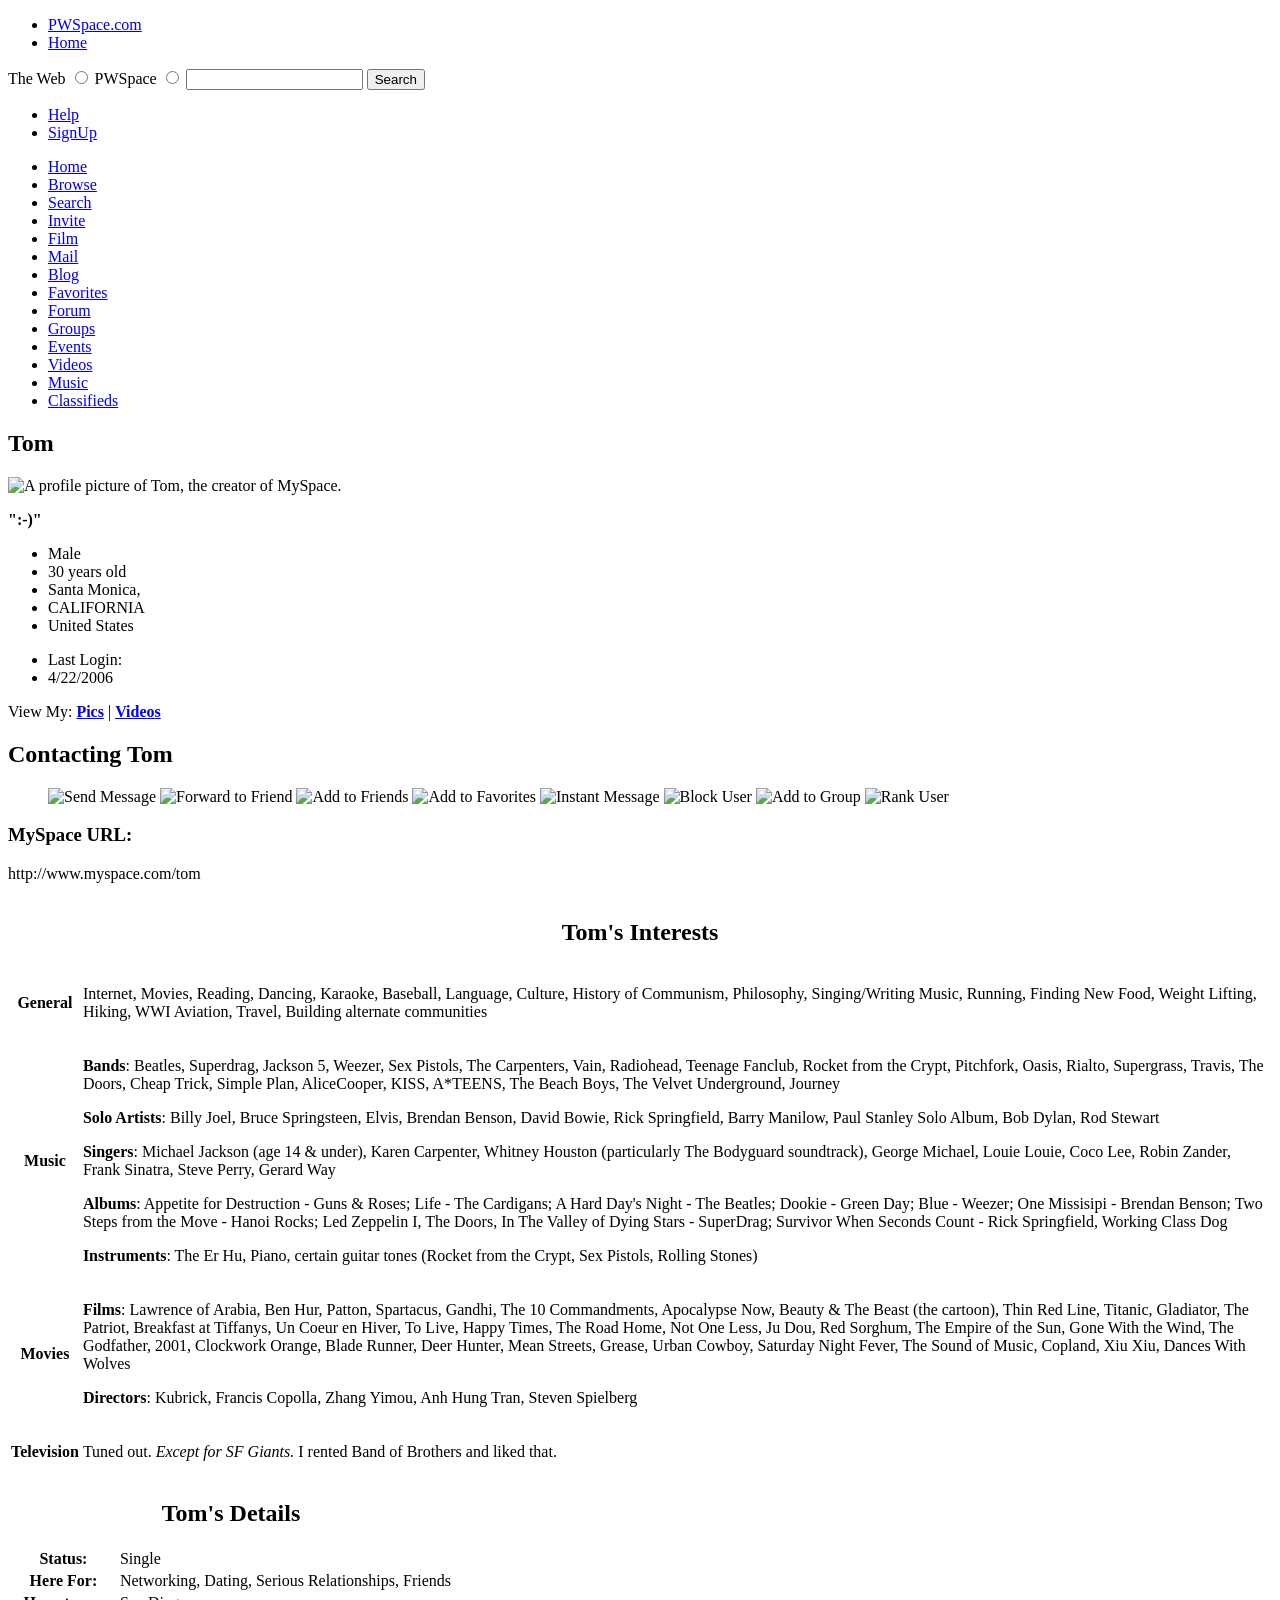
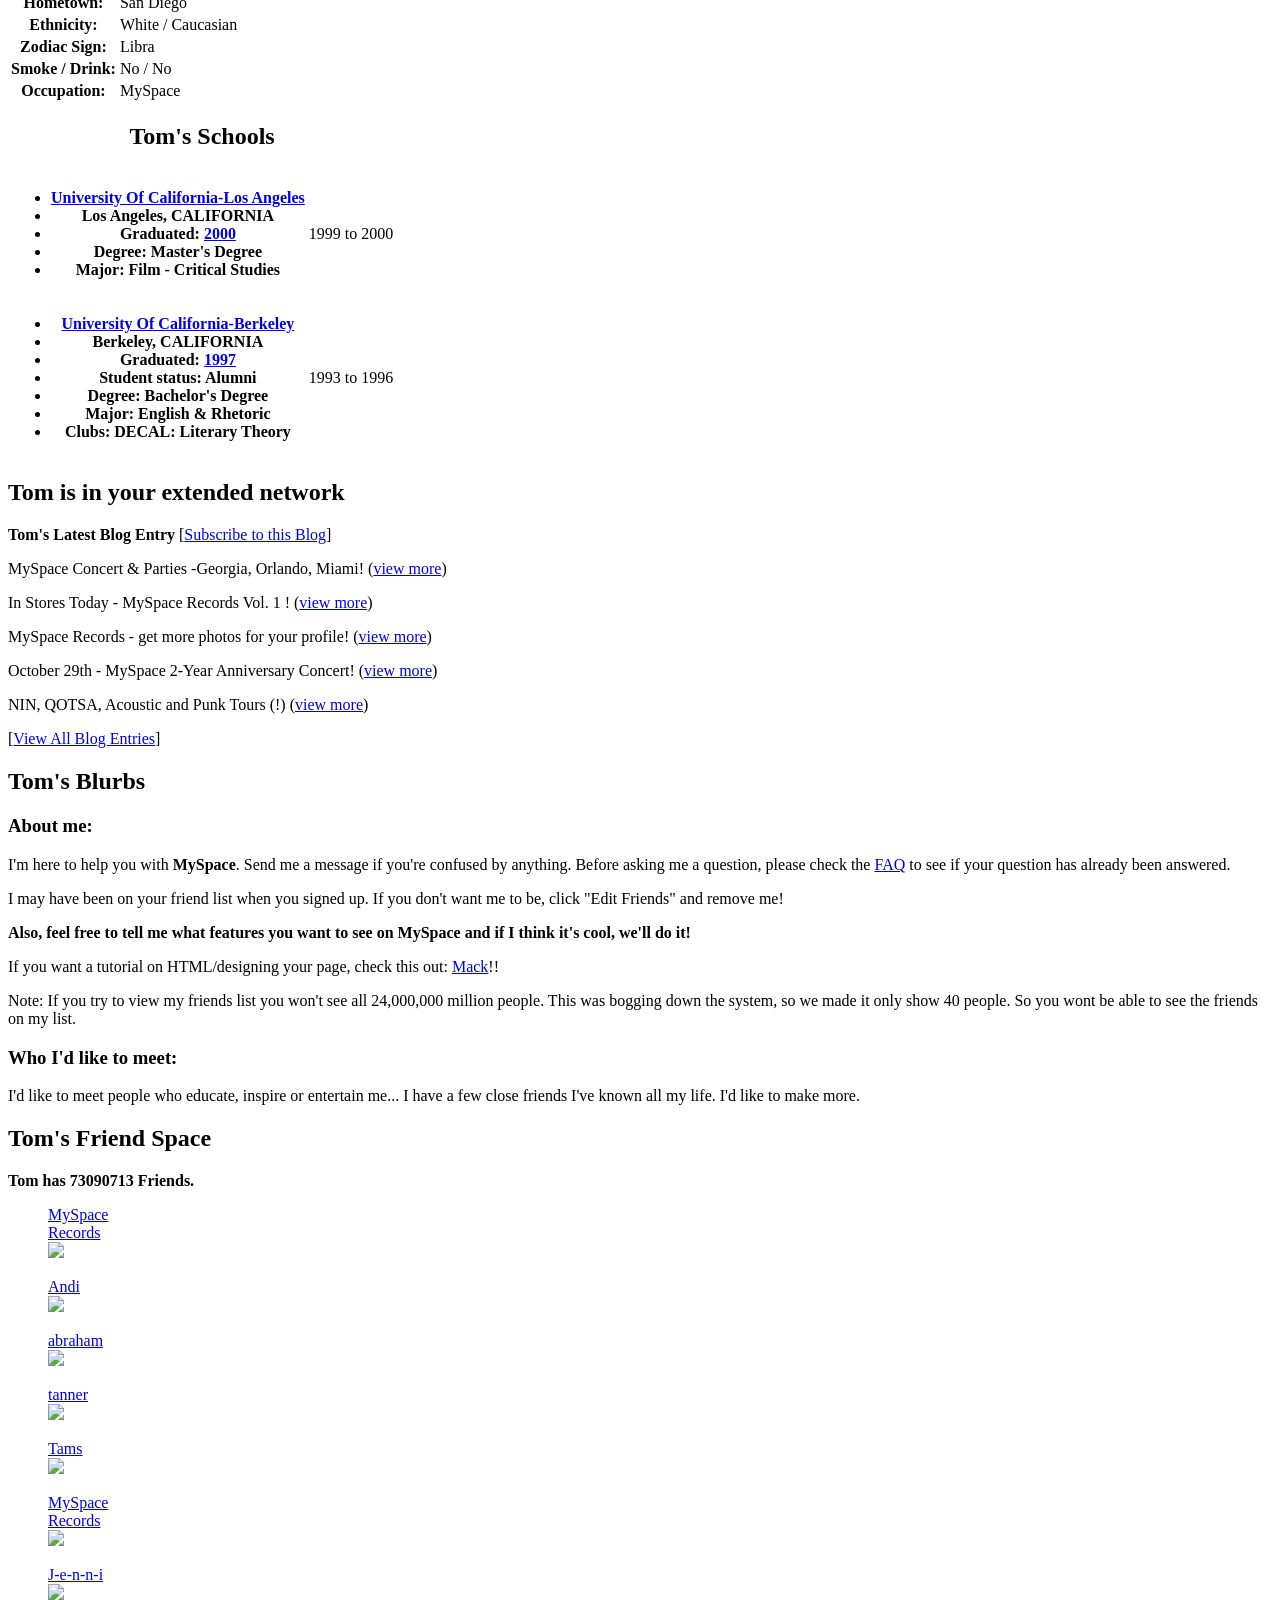
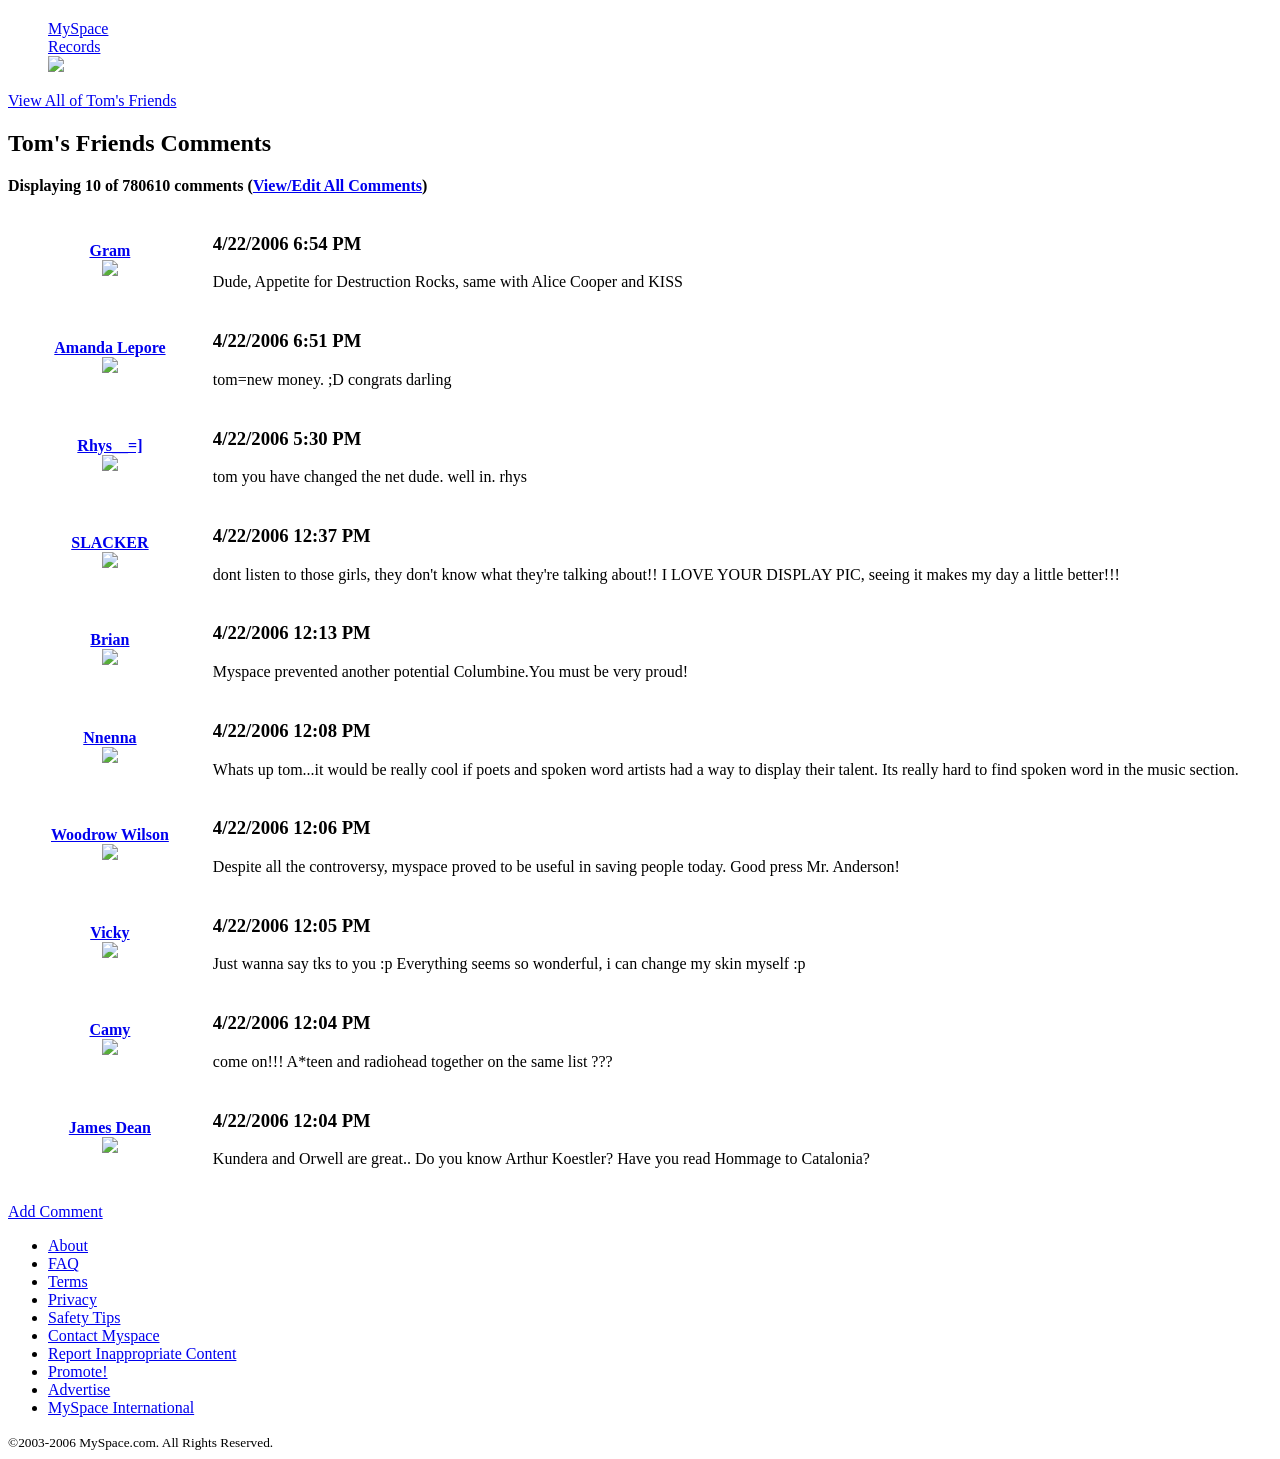
==== index.html @ d6e2bc3d "PW Space misc" ====
<!DOCTYPE html>
<html lang="en">

<head>
  <meta charset="UTF-8">
  <meta name="viewport" content="width=device-width, initial-scale=1.0">
  <meta http-equiv="X-UA-Compatible" content="ie=edge">
  <link rel="stylesheet" href="css/normalize.css">
  <link rel="stylesheet" href="css/styles.css">
  <title>PWSpace</title>
</head>

<body>

  <div class="master-container">

    <!-- Main Header Begins -->
    <header class="main-header">
      <nav class="search-bar">

        <ul class="topnav home">
          <li><a href="#">PWSpace.com</a></li>
          <li><a href="#">Home</a></li>
        </ul>

        <form>
          <label>
            The Web
            <input type="radio" name="search-type" value="the-web">
          </label>

          <label>
            PWSpace
            <input type="radio" name="search-type" value="myspace">
          </label>

          <label>
            <input type="text" name="search">
          </label>

          <input class="submit-btn" type="submit" name="submit-button" value="Search">
        </form>

        <ul class="topnav signup">
          <li><a href="#">Help</a></li>
          <li><a href="#">SignUp</a></li>
        </ul>
      </nav>

      <nav class="navbar">
        <ul>
          <li><a href="#">Home</a></li>
          <li><a href="#">Browse</a></li>
          <li><a href="#">Search</a></li>
          <li><a href="#">Invite</a></li>
          <li><a href="#">Film</a></li>
          <li><a href="#">Mail</a></li>
          <li><a href="#">Blog</a></li>
          <li><a href="#">Favorites</a></li>
          <li><a href="#">Forum</a></li>
          <li><a href="#">Groups</a></li>
          <li><a href="#">Events</a></li>
          <li><a href="#">Videos</a></li>
          <li><a href="#">Music</a></li>
          <li><a href="#">Classifieds</a></li>
        </ul>
      </nav>

    </header>
    <!-- Main Header Ends -->

    <div class="page-content-container">

      <!-- Profile Sidebar Begins -->
      <aside class="profile-sidebar">

        <header>
          <h1>Tom</h1>
        </header>

        <!-- Profile Picture -->
        <div class="profile-picture-container">
          <img class="profile-pic" src="pictures/tom-pic.jpg" alt="A profile picture of Tom, the creator of MySpace.">

          <p class="personal-msg"><b>":-)"</b></p>

          <ul class="gender-age">
            <li>Male</li>
            <li>30 years old</li>
            <li>Santa Monica,</li>
            <li>CALIFORNIA</li>
            <li>United States</li>
          </ul>

          <ul class="last-login">
            <li>Last Login:</li>
            <li>4/22/2006</li>
          </ul>

          <p class="pics-videos">View My: <a href="#"><b>Pics</b></a> | <a href="#"><b>Videos</b></a></p>
        </div>

        <!-- Contact Box -->
        <section class="contact-box">
          <h2>Contacting Tom</h2>

          <figure class="contact-images">
            <img src="pictures/sendMailIcon.gif" alt="Send Message">
            <img src="pictures/forwardMailIcon.gif" alt="Forward to Friend">
            <img src="pictures/addFriendIcon.gif" alt="Add to Friends">
            <img src="pictures/addFavoritesIcon.gif" alt="Add to Favorites">
            <img src="pictures/messagefriend.gif" alt="Instant Message">
            <img src="pictures/blockUser.gif" alt="Block User">
            <img src="pictures/addToGroupIcon.gif" alt="Add to Group">
            <img src="pictures/rankUserIcon.gif" alt="Rank User">
          </figure>
        </section>

        <!-- MySpace URL -->
        <section class="myspace-url-box">
          <h3><b>MySpace URL:</b></h3>
          <p>http://www.myspace.com/tom</p>
        </section>

        <!-- Interests Section -->
        <section class="interests">
          <table class="sidebar-table">

            <caption>
              <h2 class="sidebar-table-h2">Tom's Interests</h2>
            </caption>

            <tbody>
              <tr>
                <th class="sidebar-table-header" scope="row">General</th>
                <td class="sidebar-table-data">
                  <p>Internet, Movies, Reading, Dancing, Karaoke, Baseball, Language, Culture, History of Communism, Philosophy, Singing/Writing Music, Running, Finding New Food, Weight Lifting, Hiking, WWI Aviation, Travel, Building alternate communities</p>
                </td>
              </tr>

              <tr>
                <th class="sidebar-table-header" scope="row">Music</th>
                <td class="sidebar-table-data">
                  <p><b>Bands</b>: Beatles, Superdrag, Jackson 5, Weezer, Sex Pistols, The Carpenters, Vain, Radiohead, Teenage Fanclub, Rocket from the Crypt, Pitchfork, Oasis, Rialto, Supergrass, Travis, The Doors, Cheap Trick, Simple Plan, AliceCooper, KISS, A*TEENS, The Beach Boys, The Velvet Underground, Journey</p>

                  <p><b>Solo Artists</b>: Billy Joel, Bruce Springsteen, Elvis, Brendan Benson, David Bowie, Rick Springfield, Barry Manilow, Paul Stanley Solo Album, Bob Dylan, Rod Stewart</p>

                  <p><b>Singers</b>: Michael Jackson (age 14 & under), Karen Carpenter, Whitney Houston (particularly The Bodyguard soundtrack), George Michael, Louie Louie, Coco Lee, Robin Zander, Frank Sinatra, Steve Perry, Gerard Way</p>

                  <p><b>Albums</b>: Appetite for Destruction - Guns & Roses; Life - The Cardigans; A Hard Day's Night - The Beatles; Dookie - Green Day; Blue - Weezer; One Missisipi - Brendan Benson; Two Steps from the Move - Hanoi Rocks; Led Zeppelin I, The Doors, In The Valley of Dying Stars - SuperDrag; Survivor When Seconds Count - Rick Springfield, Working Class Dog</p>

                  <p><b>Instruments</b>: The Er Hu, Piano, certain guitar tones (Rocket from the Crypt, Sex Pistols, Rolling Stones)</p>
                </td>
              </tr>

              <tr>
                <th class="sidebar-table-header" scope="row">Movies</th>
                <td class="sidebar-table-data">
                  <p><b>Films</b>: Lawrence of Arabia, Ben Hur, Patton, Spartacus, Gandhi, The 10 Commandments, Apocalypse Now, Beauty & The Beast (the cartoon), Thin Red Line, Titanic, Gladiator, The Patriot, Breakfast at Tiffanys, Un Coeur en Hiver, To Live, Happy Times, The Road Home, Not One Less, Ju Dou, Red Sorghum, The Empire of the Sun, Gone With the Wind, The Godfather, 2001, Clockwork Orange, Blade Runner, Deer Hunter, Mean Streets, Grease, Urban Cowboy, Saturday Night Fever, The Sound of Music, Copland, Xiu Xiu, Dances With Wolves</p>

                  <p><b>Directors</b>: Kubrick, Francis Copolla, Zhang Yimou, Anh Hung Tran, Steven Spielberg</p>
                </td>
              </tr>

              <tr>
                <th class="sidebar-table-header" scope="row">Television</th>
                <td class="sidebar-table-data">
                  <p>Tuned out. <em>Except for SF Giants.</em> I rented Band of Brothers and liked that.</p>
                </td>
              </tr>

            </tbody>
          </table>
        </section>

        <!-- Tom's Details Section -->
        <section class="details">
          <table class="sidebar-table">

            <caption>
              <h2 class="sidebar-table-h2">Tom's Details</h2>
            </caption>

            <tbody>
              <tr>
                <th class="sidebar-table-header" scope="row">Status:</th>
                <td class="sidebar-table-data">Single</td>
              </tr>

              <tr>
                <th class="sidebar-table-header" scope="row">Here For:</th>
                <td class="sidebar-table-data">Networking, Dating, Serious Relationships, Friends</td>
              </tr>

              <tr>
                <th class="sidebar-table-header" scope="row">Hometown:</th>
                <td class="sidebar-table-data">San Diego</td>
              </tr>

              <tr>
                <th class="sidebar-table-header" scope="row">Ethnicity:</th>
                <td class="sidebar-table-data">White / Caucasian</td>
              </tr>

              <tr>
                <th class="sidebar-table-header" scope="row">Zodiac Sign:</th>
                <td class="sidebar-table-data">Libra</td>
              </tr>

              <tr>
                <th class="sidebar-table-header" scope="row">Smoke / Drink:</th>
                <td class="sidebar-table-data">No / No</td>
              </tr>

              <tr>
                <th class="sidebar-table-header" scope="row">Occupation:</th>
                <td class="sidebar-table-data">MySpace</td>
              </tr>

            </tbody>
          </table>
        </section>

        <!-- Tom's Schools Section -->
        <section class="schools">
          <table class="sidebar-table">

            <caption>
              <h2 class="sidebar-table-h2">Tom's Schools</h2>
            </caption>

            <tbody>
              <tr>
                <th class="sidebar-table-header" scope="row">
                  <ul>
                    <li><a href="#">University Of California-Los Angeles</a></li>
                    <li>Los Angeles, CALIFORNIA</li>
                    <li>Graduated: <a href="#">2000</a></li>
                    <li>Degree: Master's Degree</li>
                    <li>Major: Film - Critical Studies</li>
                  </ul>
                </th>
                <td class="sidebar-table-data">1999 to 2000</td>
              </tr>

              <tr>
                <th class="sidebar-table-header" scope="row">
                  <ul>
                    <li><a href="#">University Of California-Berkeley</a></li>
                    <li>Berkeley, CALIFORNIA</li>
                    <li>Graduated: <a href="#">1997</a></li>
                    <li>Student status: Alumni</li>
                    <li>Degree: Bachelor's Degree</li>
                    <li>Major: English & Rhetoric</li>
                    <li>Clubs: DECAL: Literary Theory</li>
                  </ul>
                </th>
                <td class="sidebar-table-data">1993 to 1996</td>
              </tr>

            </tbody>
          </table>

        </section>
      </aside>
      <!-- Profile Side Bar Ends -->

      <!-- Main Section -->
      <main>

        <section class="user-network">
          <header>
            <h2>Tom is in your extended network</h2>
          </header>
        </section>

        <section class="blog">
          <p><b>Tom's Latest Blog Entry</b> [<a href="#">Subscribe to this Blog</a>]</p>
          <p>MySpace Concert & Parties -Georgia, Orlando, Miami! (<a href="#">view more</a>) </p>
          <p>In Stores Today - MySpace Records Vol. 1 ! (<a href="#">view more</a>) </p>
          <p>MySpace Records - get more photos for your profile! (<a href="#">view more</a>) </p>
          <p>October 29th - MySpace 2-Year Anniversary Concert! (<a href="#">view more</a>) </p>
          <p>NIN, QOTSA, Acoustic and Punk Tours (!) (<a href="#">view more</a>)</p>
          <p>[<a href="#">View All Blog Entries</a>]</p>
        </section>

        <section class="blurbs">
          <header class="main-section-header">
            <h2 class="main-section-h2">Tom's Blurbs</h2>
          </header>

          <h3>About me:</h3>
          <p>I'm here to help you with <b>MySpace</b>. Send me a message if you're confused by anything. <span class="info">Before asking me a question, please check the <a href="#">FAQ</a> to see if your question has already been answered.</span></p>

          <p>I may have been on your friend list when you signed up. If you don't want me to be, click "Edit Friends" and remove me!</p>

          <p><strong>Also, feel free to tell me what features you want to see on MySpace and if I think it's cool, we'll do it!</strong></p>

          <p>If you want a tutorial on HTML/designing your page, check this out: <a href="#">Mack</a>!!</p>

          <p>Note: If you try to view my friends list you won't see all 24,000,000 million people. This was bogging down the system, so we made it only show 40 people. So you wont be able to see the friends on my list.</p>

          <h3>Who I'd like to meet:</h3>
          <p>I'd like to meet people who educate, inspire or entertain me... I have a few close friends I've known all my life. I'd like to make more. </p>
        </section>

        <section class="friends">
          <header class="main-section-header">
            <h2 class="main-section-h2">Tom's Friend Space</h2>
          </header>

          <p><b>Tom has <span class="focus-highlight">73090713</span> Friends.</b></p>

          <div class="friend-pic-container">
            <figure>
              <figcaption><a href="#">MySpace<br>Records</a></figcaption>
              <img src="pictures/myspace-records.jpg">
            </figure>

            <figure>
              <figcaption><a href="#">Andi</a></figcaption>
              <img src="pictures/andi.jpg">
            </figure>

            <figure>
              <figcaption><a href="#">abraham</a></figcaption>
              <img src="pictures/abraham.jpg">
            </figure>

            <figure>
              <figcaption><a href="#">tanner</a></figcaption>
              <img src="pictures/tanner.jpg">
            </figure>

            <figure>
              <figcaption><a href="#">Tams</a></figcaption>
              <img src="pictures/tams.jpg">
            </figure>

            <figure>
              <figcaption><a href="#">MySpace<br>Records</a></figcaption>
              <img src="pictures/myspace-records-2.jpg">
            </figure>

            <figure>
              <figcaption><a href="#">J-e-n-n-i</a></figcaption>
              <img src="pictures/jenni.jpg">
            </figure>

            <figure>
              <figcaption><a href="#">MySpace<br>Records</a></figcaption>
              <img src="pictures/myspace-records-3.jpg">
            </figure>
          </div>

          <p class="friends-list-link"><a href="#">View All of Tom's Friends</a></p>
        </section>

        <section class="comment-wall">
          <header class="main-section-header">
            <h2 class="main-section-h2">Tom's Friends Comments</h2>
          </header>

          <p id="comment-counter"><b>Displaying <span class="focus-highlight">10</span> of <span class="focus-highlight">780610</span> comments (<a href="#">View/Edit All Comments</a>)</b></p>

          <table>
            <tr>
              <th scope="row">
                <figure>
                  <figcaption><a href="#">Gram</a></figcaption>
                  <img src="pictures/gram.jpg">
                </figure>
              </th>
              <td>
                <h3>4/22/2006 6:54 PM</h3>
                <p>Dude, Appetite for Destruction Rocks, same with Alice Cooper and KISS</p>
              </td>
            </tr>

            <tr>
              <th scope="row">
                <figure>
                  <figcaption><a href="#">Amanda Lepore</a></figcaption>
                  <img src="pictures/amanda.jpg">
                </figure>
              </th>
              <td>
                <h3>4/22/2006 6:51 PM</h3>
                <p>tom=new money. ;D congrats darling</p>
              </td>
            </tr>

            <tr>
              <th scope="row">
                <figure>
                  <figcaption><a href="#">Rhys__=]</a></figcaption>
                  <img src="pictures/missing.jpg">
                </figure>
              </th>
              <td>
                <h3>4/22/2006 5:30 PM</h3>
                <p>tom you have changed the net dude. well in. rhys</p>
              </td>
            </tr>

            <tr>
              <th scope="row">
                <figure>
                  <figcaption><a href="#">SLACKER</a></figcaption>
                  <img src="pictures/slacker.jpg">
                </figure>
              </th>
              <td>
                <h3>4/22/2006 12:37 PM</h3>
                <p>dont listen to those girls, they don't know what they're talking about!! I LOVE YOUR DISPLAY PIC, seeing it makes my day a little better!!!</p>
              </td>
            </tr>

            <tr>
              <th scope="row">
                <figure>
                  <figcaption><a href="#">Brian</a></figcaption>
                  <img src="pictures/missing.jpg">
                </figure>
              </th>
              <td>
                <h3>4/22/2006 12:13 PM</h3>
                <p>Myspace prevented another potential Columbine.You must be very proud!</p>
              </td>
            </tr>

            <tr>
              <th scope="row">
                <figure>
                  <figcaption><a href="#">Nnenna</a></figcaption>
                  <img src="pictures/nnenna.jpg">
                </figure>
              </th>
              <td>
                <h3>4/22/2006 12:08 PM</h3>
                <p>Whats up tom...it would be really cool if poets and spoken word artists had a way to display their talent. Its really hard to find spoken word in the music section.</p>
              </td>
            </tr>

            <tr>
              <th scope="row">
                <figure>
                  <figcaption><a href="#">Woodrow Wilson</a></figcaption>
                  <img src="pictures/missing.jpg">
                </figure>
              </th>
              <td>
                <h3>4/22/2006 12:06 PM</h3>
                <p>Despite all the controversy, myspace proved to be useful in saving people today. Good press Mr. Anderson!</p>
              </td>
            </tr>

            <tr>
              <th scope="row">
                <figure>
                  <figcaption><a href="#">Vicky</a></figcaption>
                  <img src="pictures/missing.jpg">
                </figure>
              </th>
              <td>
                <h3>4/22/2006 12:05 PM</h3>
                <p>Just wanna say tks to you :p Everything seems so wonderful, i can change my skin myself :p</p>
              </td>
            </tr>

            <tr>
              <th scope="row">
                <figure>
                  <figcaption><a href="#">Camy</a></figcaption>
                  <img src="pictures/missing.jpg">
                </figure>
              </th>
              <td>
                <h3>4/22/2006 12:04 PM</h3>
                <p>come on!!! A*teen and radiohead together on the same list ???</p>
              </td>
            </tr>

            <tr>
              <th scope="row">
                <figure>
                  <figcaption><a href="#">James Dean</a></figcaption>
                  <img src="pictures/james.jpg">
                </figure>
              </th>
              <td>
                <h3>4/22/2006 12:04 PM</h3>
                <p>Kundera and Orwell are great.. Do you know Arthur Koestler? Have you read Hommage to Catalonia?</p>
              </td>
            </tr>
          </table>

          <p id="add-comment"><a href="#">Add Comment</a></p>

        </section>
      </main>


    </div>
    <!-- Footer -->
    <footer class="footer">

      <nav>
        <ul>
          <li><a href="#">About</a></li>
          <li><a href="#">FAQ</a></li>
          <li><a href="#">Terms</a></li>
          <li><a href="#">Privacy</a></li>
          <li><a href="#">Safety Tips</a></li>
          <li><a href="#">Contact Myspace</a></li>
          <li><a href="#">Report Inappropriate Content</a></li>
          <li><a href="#">Promote!</a></li>
          <li><a href="#">Advertise</a></li>
          <li id="last"><a href="#">MySpace International</a></li>
        </ul>
      </nav>

      <small>©2003-2006 MySpace.com. All Rights Reserved.</small>
    </footer>
  </div>

</body>

</html>
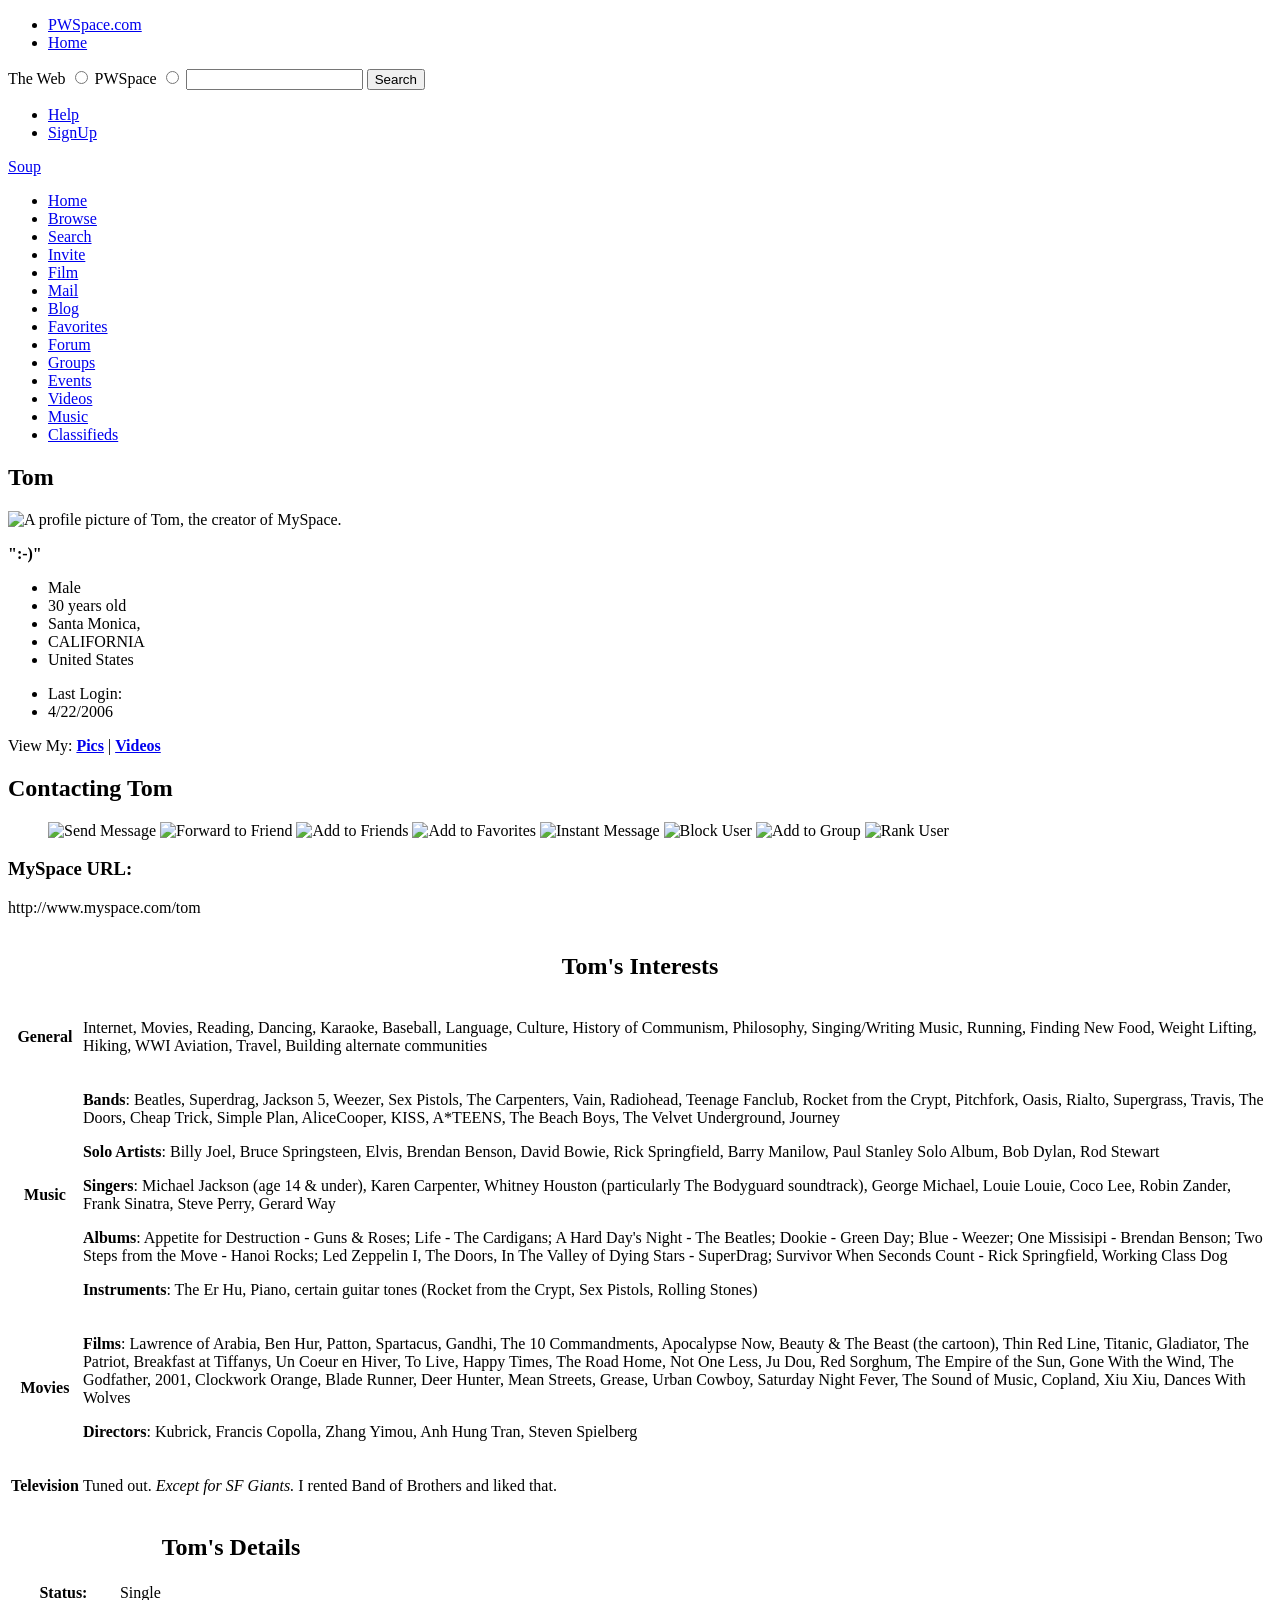
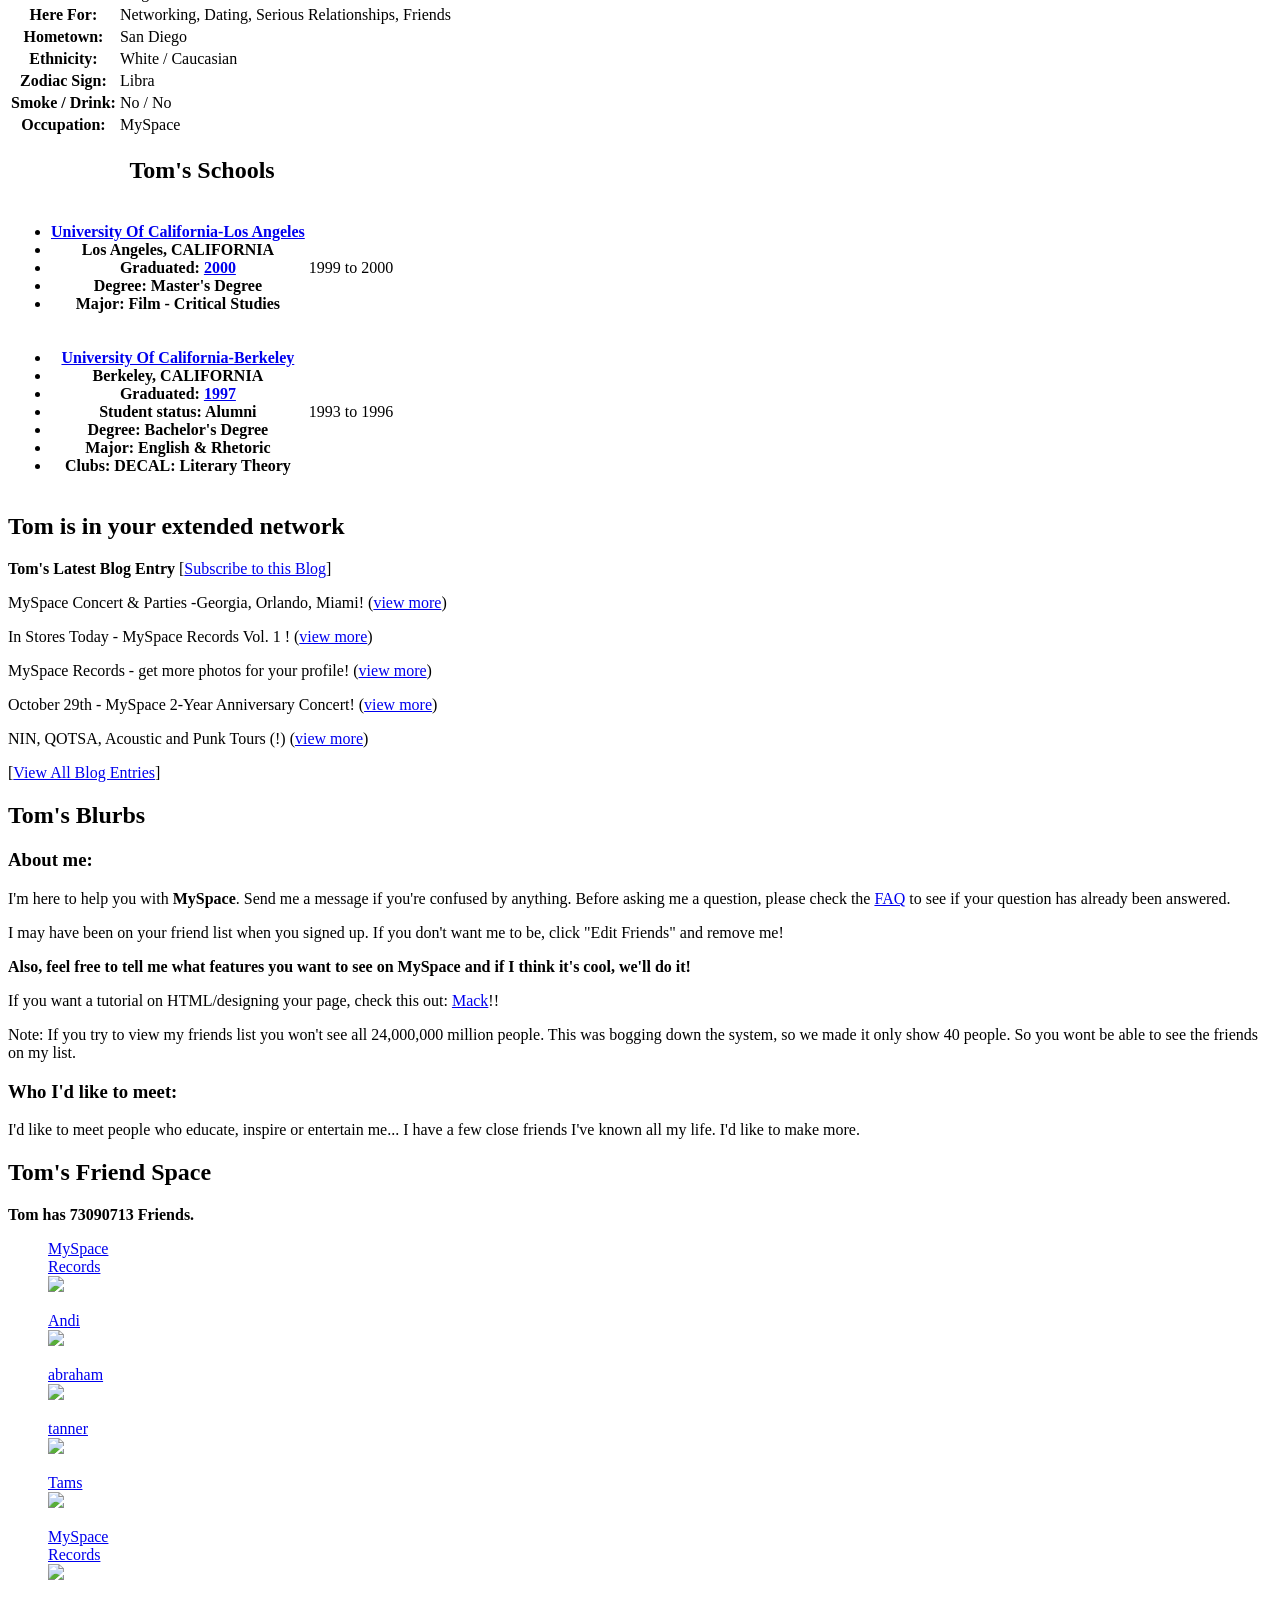
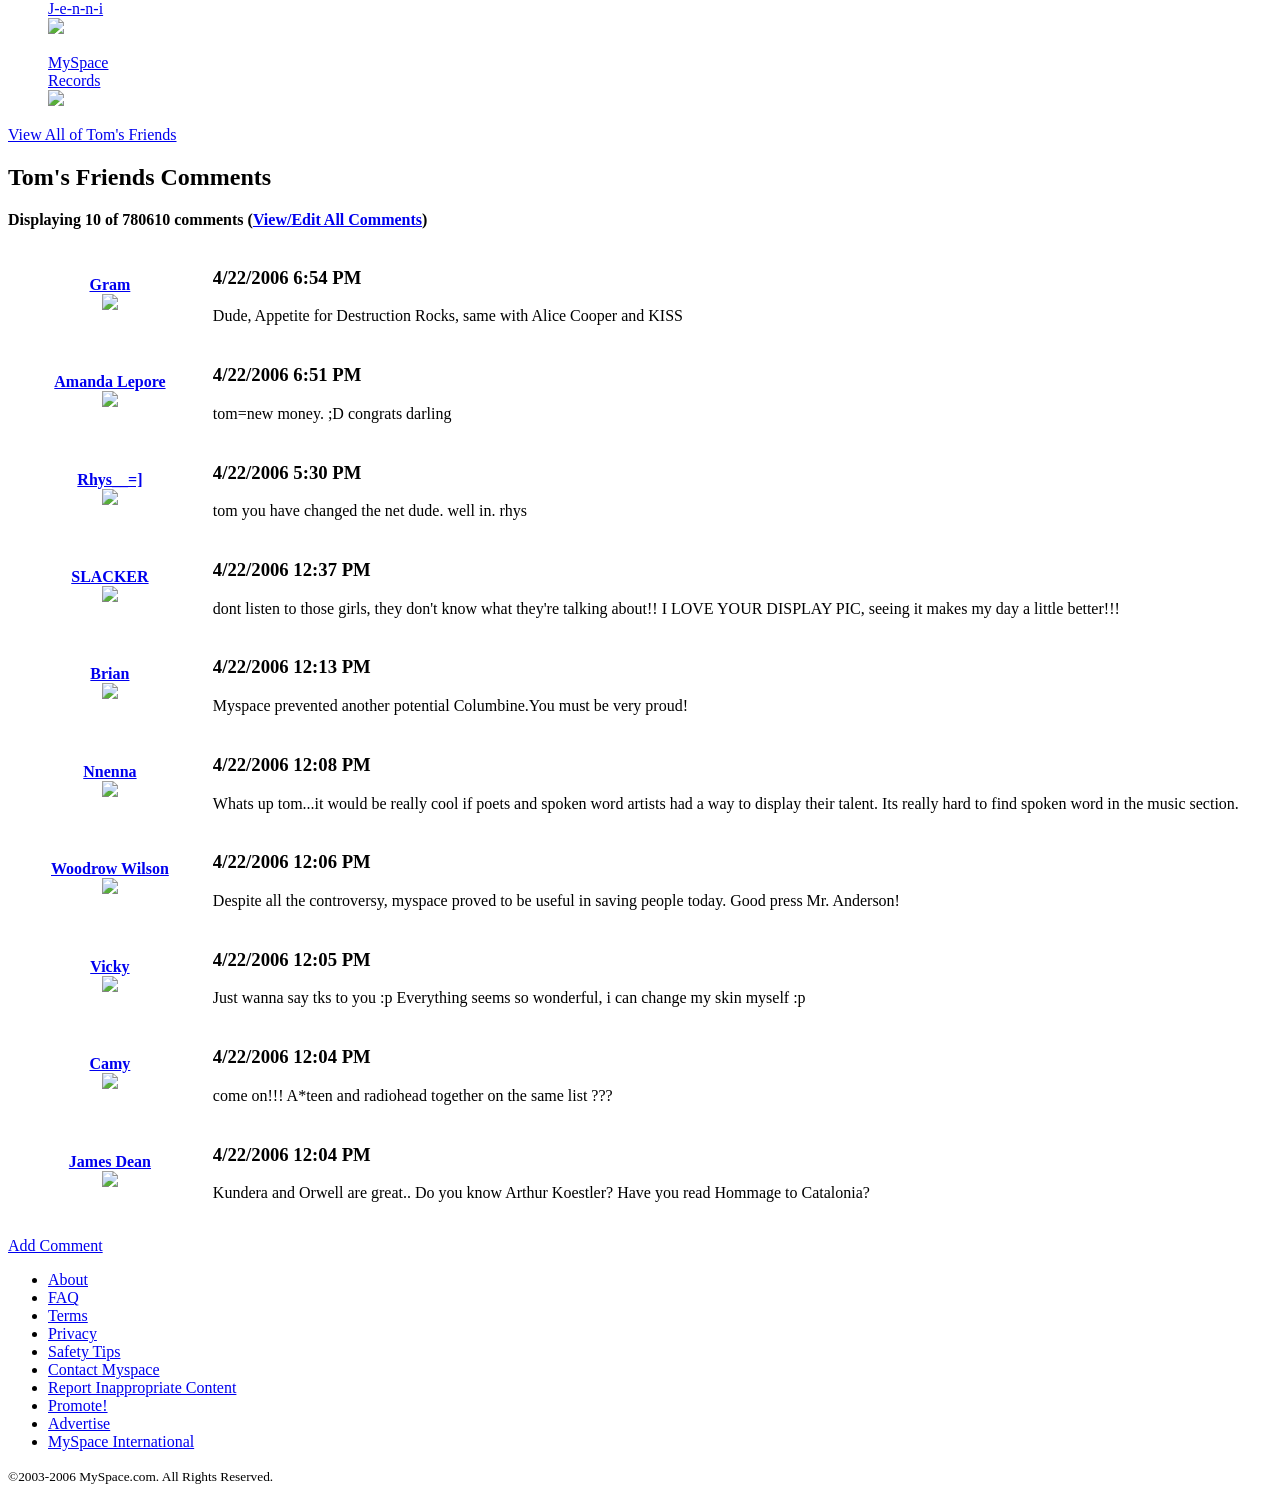
==== commit 610c7cf8: "LINKY LINK" ====
--- a/index.html
+++ b/index.html
@@ -48,6 +48,7 @@
       </nav>
 
       <nav class="navbar">
+        <a href='soup.html'>Soup</a>
         <ul>
           <li><a href="#">Home</a></li>
           <li><a href="#">Browse</a></li>
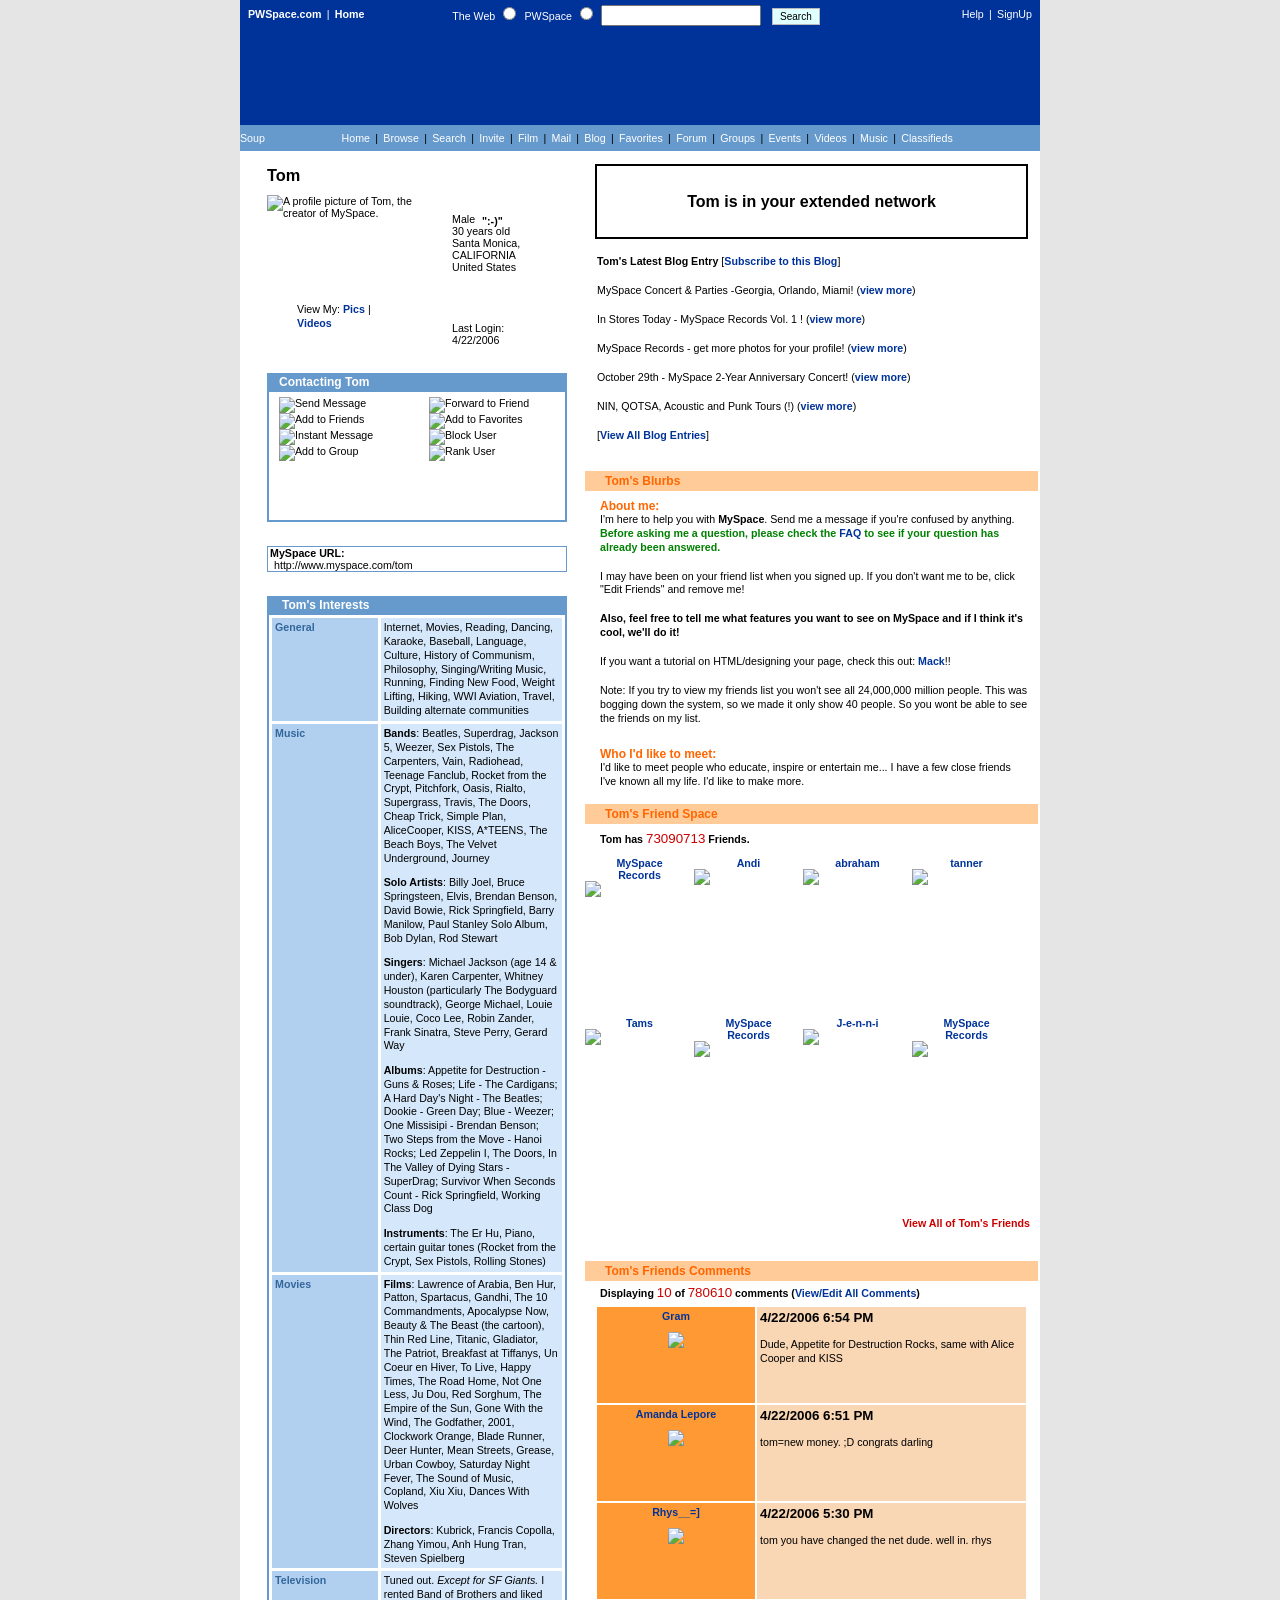
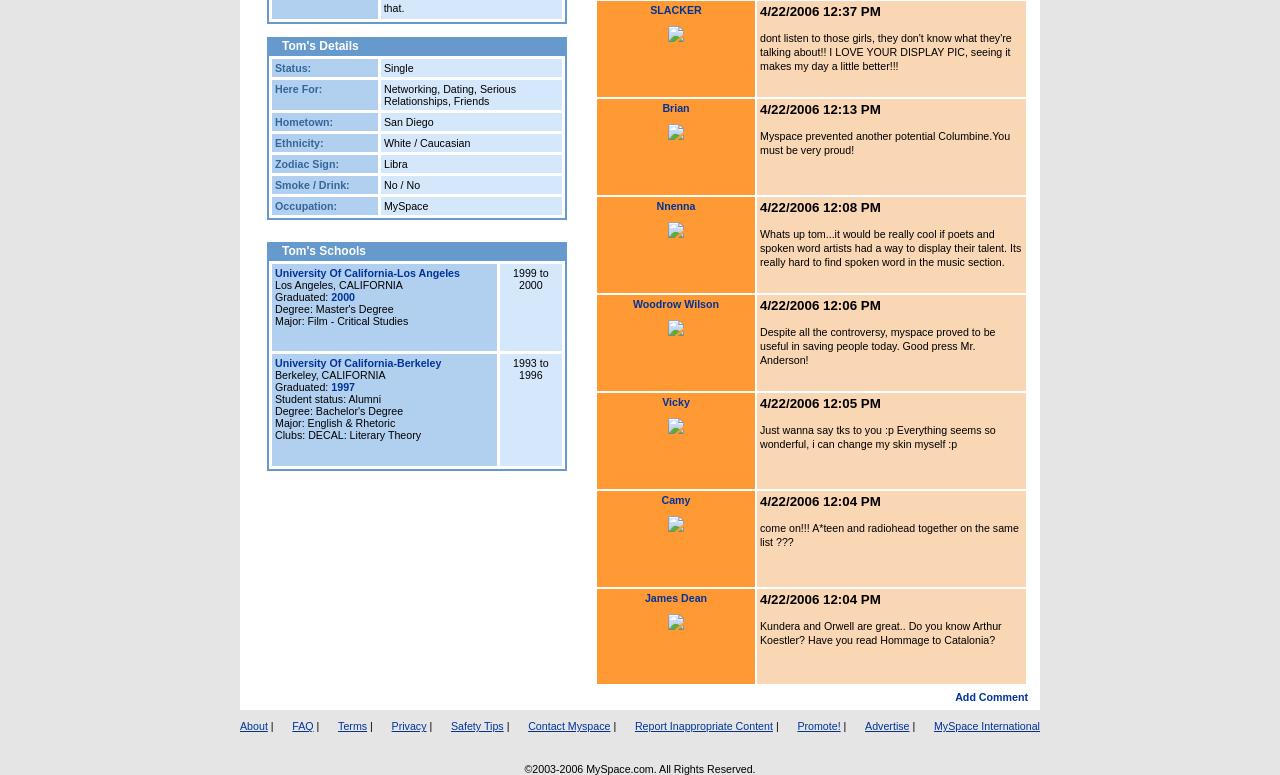
==== commit 7c926360: "soup page update" ====
--- a/index.html
+++ b/index.html
@@ -19,8 +19,8 @@
       <nav class="search-bar">
 
         <ul class="topnav home">
-          <li><a href="#">PWSpace.com</a></li>
-          <li><a href="#">Home</a></li>
+          <li><a>PWSpace.com</a></li>
+          <li><a>Home</a></li>
         </ul>
 
         <form>
--- a/css/styles.css
+++ b/css/styles.css
@@ -0,0 +1,655 @@
+/*
+========================================
+Global
+========================================
+*/
+html {
+  box-sizing: border-box;
+}
+
+*, *:before, *:after {
+  box-sizing: inherit;
+}
+
+body {
+  font-family: verdana, arial, sans-serif, helvetica;
+  background-color: #e5e5e5;
+  font-size: 8pt;
+  margin: 0;
+}
+
+a {
+  font-weight: bold;
+  text-decoration: none;
+}
+
+a:link {
+  color: #003399;
+}
+
+a:visited {
+  color: #003399;
+}
+
+a:hover {
+  text-decoration: underline;
+  color: #cc0000;
+}
+
+h2 {
+  font-size: 9pt;
+  margin: 0;
+  font-weight: bold;
+}
+
+p {
+  line-height: 1.3;
+}
+
+/*
+========================================
+Master Container
+========================================
+*/
+.master-container {
+  margin: auto;
+  width: 800px;
+  background-color: white;
+}
+
+/*
+========================================
+Main Header
+========================================
+*/
+.main-header {
+  display: flex;
+  flex-direction: column;
+  justify-content: center;
+  height: 151px;
+  background-color: rgb(0, 51, 153);
+  color: #ffffff;
+}
+
+.main-header ul {
+  list-style-type: none;
+}
+
+.main-header a:link {
+  color: #ffffff;
+  font-weight: normal;
+}
+
+.main-header a:visited {
+  color: #ffffff;
+}
+
+/*
+========================================
+Search Bar
+========================================
+*/
+.search-bar {
+  display: grid;
+  grid-template-columns: .25fr 1fr .25fr;
+}
+
+.search-bar form {
+  justify-self: center;
+  margin: 0;
+}
+
+.search-bar form [type="text"] {
+  width: 160px;
+}
+
+.search-bar form [type="radio"] {
+  margin-right: .33rem;
+}
+
+.search-bar ul {
+  display: flex;
+}
+
+.submit-btn {
+  margin: 8px;
+  border: 1px solid black;
+  padding: 2px 7px;
+  background-color: #E0FFFF;
+  font-size: 10px;
+  border-color: rgb(186, 186, 186);
+}
+
+.topnav {
+  padding: 0;
+  margin: 8px;
+}
+
+.topnav li:first-child::after {
+  content: '|';
+  margin: .33rem;
+}
+
+.home {
+  justify-self: start;
+}
+
+.signup {
+  justify-self: end;
+}
+
+/*
+========================================
+Navigation Bar
+========================================
+*/
+.navbar {
+  display: flex;
+  align-items: center;
+  margin-top: auto;
+  background-color: rgb(102, 153, 204);
+  height: 26px;
+}
+
+.navbar ul {
+  display: flex;
+  margin: 0 auto;
+  padding: 0;
+}
+
+.navbar li::after {
+  content: '|';
+  margin: .33rem;
+  color: black;
+}
+
+.navbar li:last-child::after {
+  content: '';
+}
+
+.navbar a:hover {
+  color: #003399;
+}
+
+/*
+========================================
+Page Content Container
+========================================
+*/
+.page-content-container {
+  display: grid;
+  grid-template-columns: 325px 453px;
+  grid-column-gap: 20px;
+  grid-template-areas: "sidebar main";
+}
+
+/*
+========================================
+Profile Sidebar Column
+========================================
+*/
+.profile-sidebar {
+  grid-area: sidebar;
+  margin-left: 27px;
+  width: 300px;
+}
+
+h1 {
+  font-size: 12.25pt;
+  font-weight: bold;
+  margin-top: 15px;
+  margin-bottom: 0px;
+}
+
+.profile-sidebar ul {
+  list-style-type: none;
+  padding: 0;
+  margin: 0;
+}
+
+/*
+========================================
+Profile Picture Container
+========================================
+*/
+.profile-picture-container {
+  display: grid;
+  grid-template-columns: 170px 115px;
+  grid-template-rows: 176px;
+  grid-column-gap: 15px;
+  margin-bottom: 12px;
+}
+
+.profile-picture-container p {
+  margin: 10px;
+  padding:20px;
+}
+
+.profile-pic {
+  grid-area: 1/1;
+  margin-top: 10px;
+  margin-bottom: 10px;
+  max-width: 20vw;
+  max-height:20vh;
+}
+
+.personal-msg {
+  grid-area: 1/2;
+  margin: 0;
+}
+
+.gender-age {
+  grid-area: 1/2;
+}
+
+.gender-age li:first-child {
+  margin-top: 28px;
+}
+
+.last-login {
+  grid-area: 1/2;
+  align-self: end;
+}
+
+.last-login li:last-child {
+  margin-bottom: 15px;
+}
+
+.pics-videos {
+  grid-area: 1/1;
+  justify-self: center;
+  align-self: end;
+}
+
+/*
+========================================
+Contact Box
+========================================
+*/
+.contact-box {
+  border: 2px solid rgb(102, 153, 204);
+  height: 149px;
+  width: 300px;
+  margin-bottom: 24px;
+}
+
+.contact-box h2 {
+  color: white;
+  background-color: rgb(102, 153, 204);
+  height: 17px;
+  padding-left: 10px;
+}
+
+.contact-images {
+  display: grid;
+  grid-template-columns: 150px 150px;
+  margin: 0;
+  margin-top: 5px;
+  margin-left: 10px;
+}
+
+/*
+========================================
+MySpace URL
+========================================
+*/
+.myspace-url-box {
+  border: 1px solid rgb(102, 153, 204);
+  height: 26px;
+  margin-bottom: 24px;
+}
+
+.myspace-url-box h3,
+.myspace-url-box p {
+  margin: 0;
+  padding: 0;
+}
+
+.myspace-url-box h3 {
+  font-size: 8pt;
+  padding-left: 2px;
+}
+
+.myspace-url-box p {
+  padding-left: 6px;
+  ;
+}
+
+/*
+========================================
+Sidebar Table Class
+========================================
+*/
+.sidebar-table {
+  border: 2px solid rgb(102, 153, 204);
+  display: table;
+  border-collapse: separate;
+  border-spacing: 3px;
+}
+
+.sidebar-table-h2 {
+  background-color: rgb(102, 153, 204);
+  color: white;
+  text-align: left;
+  height: 17px;
+  padding-left: 15px;
+  padding-top: 2px;
+}
+
+.sidebar-table-header {
+  vertical-align: top;
+  text-align: left;
+  width: 107px;
+  background-color: rgb(177, 208, 240);
+  color: #336699;
+  padding: 3px;
+  font-weight: bold;
+  font-size: 8pt;
+}
+
+.sidebar-table-data {
+  width: 184px;
+  background-color: rgb(213, 232, 251);
+  padding: 3px;
+}
+
+/*
+========================================
+Interests
+========================================
+*/
+.interests p {
+  margin-top: 0;
+}
+
+.interests p:only-child,
+.interests p:last-child {
+  margin-bottom: 0;
+}
+
+.interests table {
+  margin-bottom: 13px;
+}
+
+/*
+========================================
+Details
+========================================
+*/
+.details table {
+  margin-bottom: 22px;
+}
+
+/*
+========================================
+Schools
+========================================
+*/
+.schools .sidebar-table-header {
+  width: 228px;
+  color: black;
+  font-weight: normal;
+}
+
+.schools .sidebar-table-data {
+  width: 63px;
+  text-align: center;
+  vertical-align: top;
+}
+
+.schools ul {
+  margin-bottom: 2em;
+}
+
+/*
+========================================
+Main Column
+========================================
+*/
+main {
+  grid-area: main;
+}
+
+/*
+========================================
+User Network
+========================================
+*/
+.user-network {
+  display: flex;
+  justify-content: center;
+  align-items: center;
+  width: 433px;
+  margin: auto;
+  height: 75px;
+  border: 2px solid black;
+  margin-top: 13px;
+}
+
+.user-network h2 {
+  font-size: 12pt;
+}
+
+/*
+========================================
+Blog
+========================================
+*/
+.blog {
+  display: grid;
+  grid-auto-rows: 29px;
+  flex-direction: column;
+  margin-top: 13px;
+  margin-left: 12px;
+  margin-bottom: 16px;
+}
+
+.blog p {
+  margin-top: 3px;
+}
+
+/*
+========================================
+Blurbs
+========================================
+*/
+.main-section-header {
+  background-color: #ffcc99;
+  padding-top: 3px;
+  padding-bottom: 3px;
+  margin-bottom: 8px;
+}
+
+.main-section-h2 {
+  color: #FF6600;
+  margin-left: 20px;
+}
+
+.blurbs h3 {
+  margin: 0;
+  color: #FF6600;
+  font-size: 9pt;
+  margin-left: 15px;
+}
+
+.blurbs p:nth-of-type(5) {
+  margin-bottom: 2em;
+}
+
+.blurbs p {
+  margin: 0 10px 15px 15px;
+}
+
+.info {
+  color: green;
+  font-weight: bold;
+}
+
+/*
+========================================
+Friend Space
+========================================
+*/
+.friends header {
+  margin-bottom: 6px;
+}
+
+.friends p:nth-of-type(1) {
+  margin-top: 0;
+  margin-left: 15px;
+}
+
+.focus-highlight {
+  color: #cc0000;
+  font-weight: normal;
+  font-size: 10pt;
+}
+
+.friend-pic-container {
+  display: grid;
+  grid-template-columns: repeat(4, 109px);
+  grid-template-rows: 160px 193px;
+}
+
+.friend-pic-container figure {
+  margin: 0;
+}
+
+.friend-pic-container figcaption {
+  text-align: center;
+}
+
+.friend-pic-container img {
+  display: block;
+  margin: auto;
+}
+
+.friends-list-link {
+  display: flex;
+  justify-content: flex-end;
+}
+
+.friends-list-link {
+  margin-top: 7px;
+  margin-right: 8px;
+  margin-bottom: 30px;
+}
+
+.friends-list-link a {
+  color: #cc0000;
+}
+
+/*
+========================================
+Comment Wall
+========================================
+*/
+.comment-wall .main-section-header {
+  margin-bottom: 3px;
+}
+
+.comment-wall .main-section-h2 {
+  margin-bottom: 0;
+}
+
+#comment-counter {
+  margin-top: 0;
+  margin-left: 15px;
+  margin-bottom: 3px;
+}
+
+.comment-wall table {
+  margin: auto;
+  margin-bottom: 5px;
+}
+
+.comment-wall th {
+  background-color: rgb(255, 153, 51);
+  width: 158px;
+  padding: 3px;
+  vertical-align: top;
+}
+
+.comment-wall td {
+  vertical-align: top;
+  background-color: rgb(249, 214, 180);
+  width: 269px;
+  padding: 3px;
+}
+
+.comment-wall figcaption,
+.comment-wall figure {
+  margin: 0;
+}
+
+.comment-wall figcaption {
+  margin-bottom: 1em;
+}
+
+.comment-wall figure {
+  margin-bottom: 49.33px;
+}
+
+.comment-wall h3 {
+  font-size: 10pt;
+  margin: 0;
+  margin-bottom: 1em;
+}
+
+.comment-wall p {
+  font-weight: normal;
+  text-align: left;
+  margin: 0;
+}
+
+#add-comment {
+  text-align: right;
+  margin-right: 10px;
+  margin-bottom: 5px;
+}
+
+/*
+========================================
+Footer
+========================================
+*/
+footer {
+  display: grid;
+  grid-template-rows: 16px 39px;
+  background-color: #e5e5e5;
+  padding-top: 10px;
+  height: 65px;
+}
+
+footer a {
+  text-decoration: underline;
+  font-weight: normal;
+  font-size: 8pt;
+}
+
+footer ul {
+  display: flex;
+  flex-wrap: nowrap;
+  justify-content: space-between;
+  list-style-type: none;
+  padding: 0;
+  margin: 0;
+}
+
+footer li:after {
+  content: ' | ';
+  font-weight: normal;
+}
+
+#last:after {
+  content: none;
+}
+
+footer small {
+  display: flex;
+  justify-content: center;
+  align-items: flex-end;
+  height: 100%;
+  font-size: 8pt;
+  font-weight: normal;
+}
